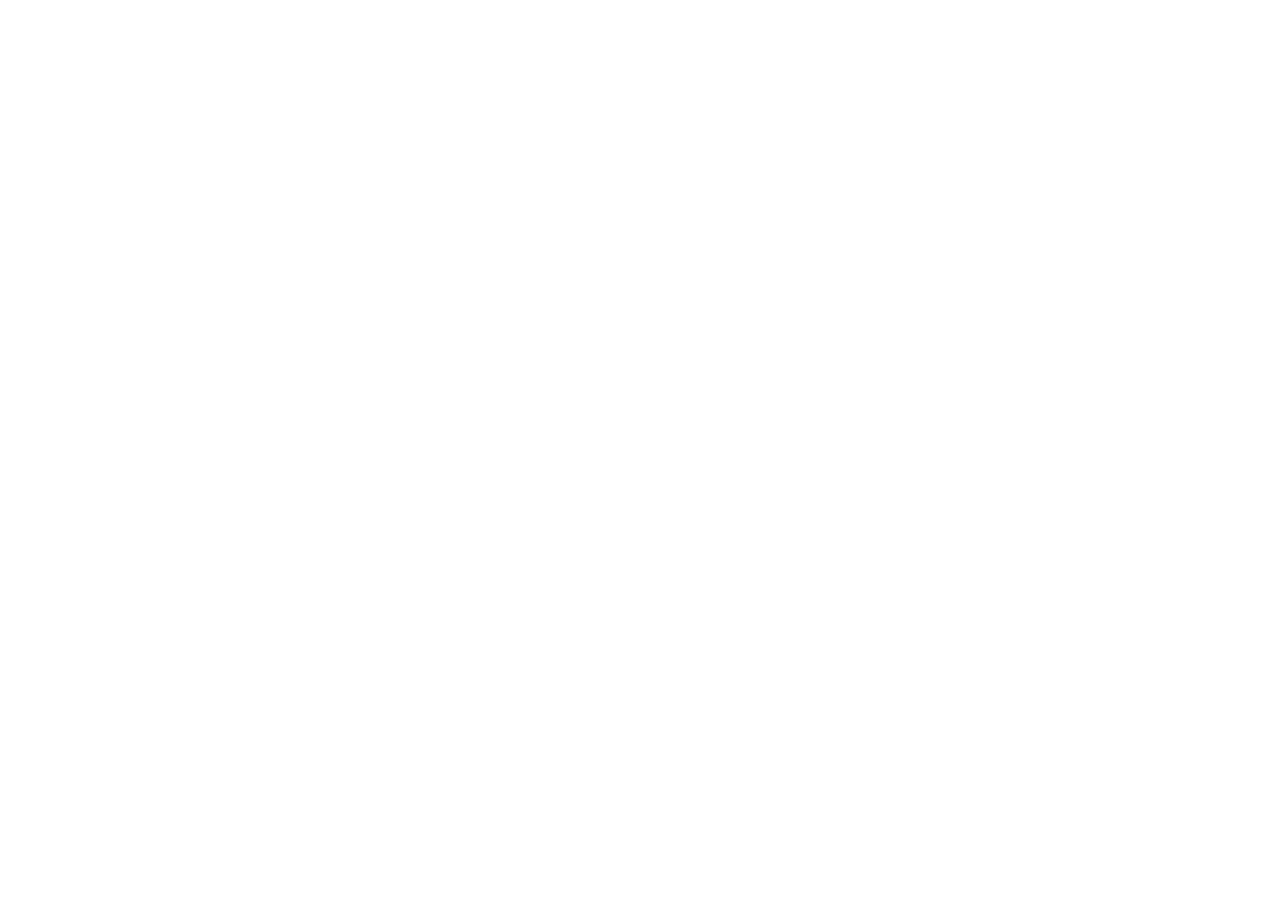
==== 00_basic.html @ 78833a87 "04043_basic" ====
<!DOCTYPE html>
<html lang="ko">
<head>
    <meta charset="UTF-8">
    <meta http-equiv="X-UA-Compatible" content="IE=edge">
    <meta name="viewport" content="width=device-width, initial-scale=1.0">
    <title>Document</title>
</head>
<body>
    
</body>
</html>
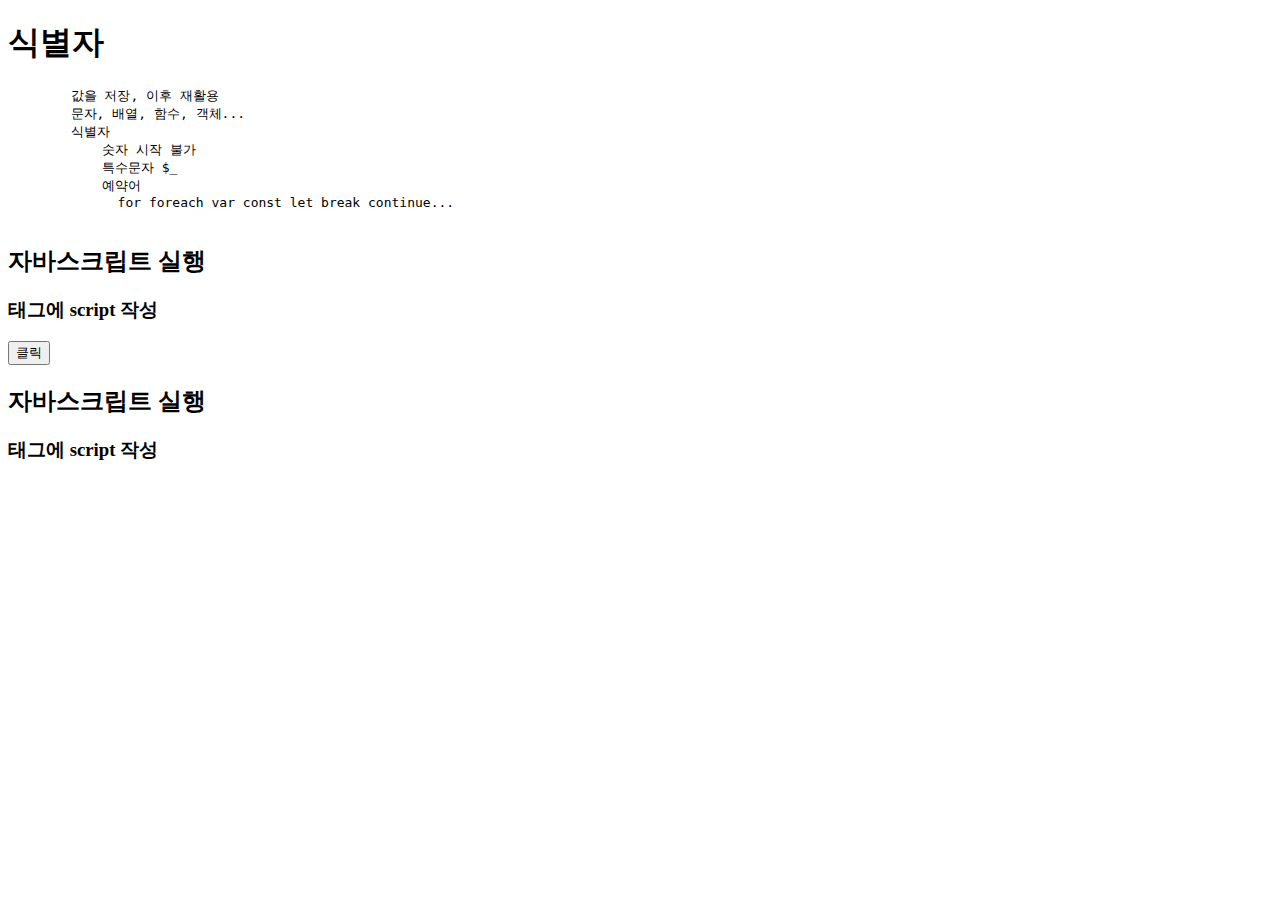
==== commit 30618091: "0403자바스터디" ====
--- a/00_basic.html
+++ b/00_basic.html
@@ -1,12 +1,52 @@
 <!DOCTYPE html>
 <html lang="ko">
+
 <head>
-    <meta charset="UTF-8">
-    <meta http-equiv="X-UA-Compatible" content="IE=edge">
-    <meta name="viewport" content="width=device-width, initial-scale=1.0">
-    <title>Document</title>
+  
+  <meta charset="UTF-8">
+  <meta http-equiv="X-UA-Compatible" content="IE=edge">
+  <meta name="viewport" content="width=device-width, initial-scale=1.0">
+  <title>자바스크립트 기초</title>
+  <script src="00_basic.js"></script>
+
 </head>
+
 <body>
-    
+  <h1>식별자</h1>
+  <pre>
+        값을 저장, 이후 재활용
+        문자, 배열, 함수, 객체...
+        식별자
+            숫자 시작 불가
+            특수문자 $_
+            예약어
+              for foreach var const let break continue...
+    </pre>
+
+  <h2>자바스크립트 실행</h2>
+  <h3>태그에 script 작성</h3>
+  <button onclick="alert('반갑습니다.');">클릭</button>
+
+  <h2>자바스크립트 실행</h2>
+  <h3>태그에 script 작성</h3>
+  <!-- <button onclick="alert('반갑습니다.');">클릭</button> -->
+  <script>
+      // alert('nice to meet you!')
+  </script>
+
+  <script>
+    let $beta_key = 'beta';
+        // 단독사용 //
+        // alert('wordl');
+        // output;
+
+        // 다른식별자와 사용 //
+        // Array.prototype;
+        // Math.round(대상);
+        // Math.ceil(0.5);
+
+
+  </script>
 </body>
+
 </html>